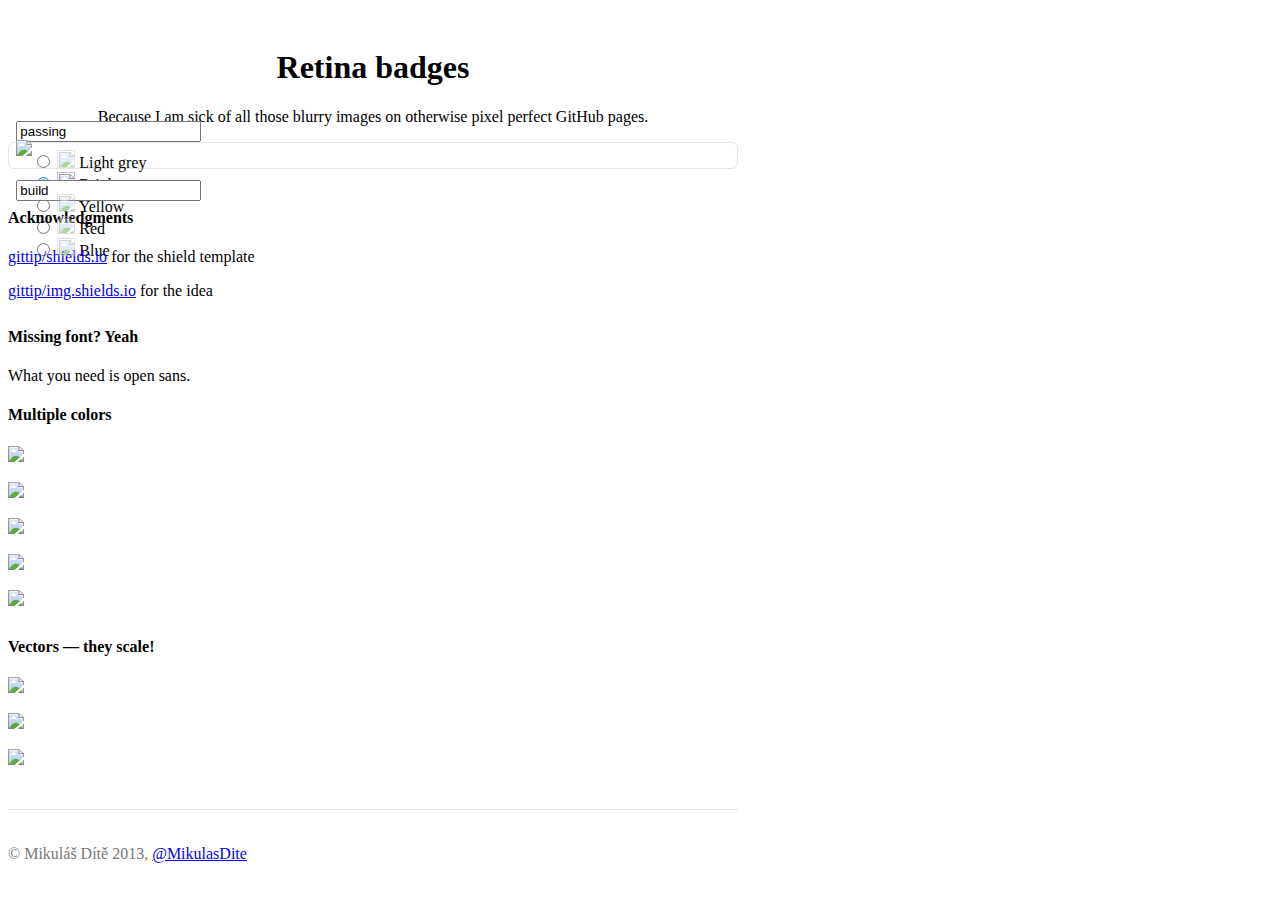
==== index.html @ b2fdc3a6 "improve demo, add contact, add GA" ====
<!DOCTYPE html>
<html lang="en">
  <head>
    <meta charset="utf-8">
    <meta http-equiv="X-UA-Compatible" content="IE=edge">
    <meta name="viewport" content="width=device-width, initial-scale=1.0">
    <meta name="description" content="">
    <meta name="author" content="">
    <link rel="shortcut icon" href="ico/favicon.png">

    <title>Retina Badges</title>

    <!-- Bootstrap core CSS -->
    <link href="css/bootstrap.css" rel="stylesheet">

    <!-- Custom styles for this template -->
    <link href="css/style.css" rel="stylesheet">

    <!-- Just for debugging purposes. Don't actually copy this line! -->
    <!--[if lt IE 9]><script src="js/ie8-responsive-file-warning.js"></script><![endif]-->

    <!-- HTML5 shim and Respond.js IE8 support of HTML5 elements and media queries -->
    <!--[if lt IE 9]>
      <script src="https://oss.maxcdn.com/libs/html5shiv/3.7.0/html5shiv.js"></script>
      <script src="https://oss.maxcdn.com/libs/respond.js/1.3.0/respond.min.js"></script>
    <![endif]-->
    <script>
      (function(i,s,o,g,r,a,m){i['GoogleAnalyticsObject']=r;i[r]=i[r]||function(){
      (i[r].q=i[r].q||[]).push(arguments)},i[r].l=1*new Date();a=s.createElement(o),
      m=s.getElementsByTagName(o)[0];a.async=1;a.src=g;m.parentNode.insertBefore(a,m)
      })(window,document,'script','//www.google-analytics.com/analytics.js','ga');

      ga('create', 'UA-46702793-1', 'badges.github.io');
      ga('send', 'pageview');
    </script>
  </head>

  <body>

    <div class="container">
      
      <div class="jumbotron">
        <h1>Retina badges</h1>
        <p class="lead">Because I am sick of all those blurry images on otherwise pixel&nbsp;perfect GitHub pages.</p>
      </div>
      
      <form class="form-inline border" role="form">
        <div class="colors">
          <div class="radio">
            <label>
              <input type="radio" name="color" value="lightgrey">
              <img src="https://khancdn.eu/badges.php?key=&value=&color=lightgrey" height="18" width="18">
              Light grey
            </label>
          </div>
          <div class="radio checked">
            <label>
              <input type="radio" name="color" value="brightgreen" checked>
              <img src="https://khancdn.eu/badges.php?key=&value=&color=brightgreen" height="18" width="18">
              Bright green
            </label>
          </div>
          <div class="radio">
            <label>
              <input type="radio" name="color" value="yellow">
              <img src="https://khancdn.eu/badges.php?key=&value=&color=yellow" height="18" width="18">
              Yellow
            </label>
          </div>
          <div class="radio">
            <label>
              <input type="radio" name="color" value="red">
              <img src="https://khancdn.eu/badges.php?key=&value=&color=red" height="18" width="18">
              Red
            </label>
          </div>
          <div class="radio">
            <label>
              <input type="radio" name="color" value="blue">
              <img src="https://khancdn.eu/badges.php?key=&value=&color=blue" height="18" width="18">
              Blue
            </label>
          </div>
        </div>
        <div class="form-group">
          <input type="text" class="form-control" id="key" value="build">
        </div>
        <div class="form-group">
          <input type="text" class="form-control" id="value" value="passing">
        </div>
        <img src="" height="24" id="demo">
      </form>

      <div class="row marketing">
        <div class="col-lg-6">
          <h4>Acknowledgments</h4>
          <p><a href="https://github.com/gittip/shields.io">gittip/shields.io</a> for the shield template</p>
          <p><a href="https://github.com/gittip/img.shields.io">gittip/img.shields.io</a> for the idea</p>

          <h4>Missing font? Yeah</h4>
          <p>What you need is open sans.</p>
        </div>
        <div class="col-lg-6">
          <h4>Multiple colors</h4>
          <p><img src="https://khancdn.eu/badges.php?key=color&value=grey&color=lightgrey" height="18"></p>
          <p><img src="https://khancdn.eu/badges.php?key=color&value=green&color=brightgreen" height="18"></p>
          <p><img src="https://khancdn.eu/badges.php?key=color&value=yellow&color=yellow" height="18"></p>
          <p><img src="https://khancdn.eu/badges.php?key=color&value=red&color=red" height="18"></p>
          <p><img src="https://khancdn.eu/badges.php?key=color&value=blue&color=blue" height="18"></p>

          <h4>Vectors &mdash; they scale!</h4>
          <p><img src="https://khancdn.eu/badges.php?key=increase&value=size&color=blue" height="18"></p>
          <p><img src="https://khancdn.eu/badges.php?key=increase&value=size&color=blue" height="24"></p>
          <p><img src="https://khancdn.eu/badges.php?key=increase&value=size&color=blue" height="32"></p>
        </div>
      </div>

      <div class="footer">
        <p>&copy; Mikuláš Dítě 2013, <a href="https://twitter.com/mikulasdite">@MikulasDite</a></p>
      </div>

    </div> <!-- /container -->


    <!-- Bootstrap core JavaScript
    ================================================== -->
    <!-- Placed at the end of the document so the pages load faster -->
    <script src="//ajax.googleapis.com/ajax/libs/jquery/1.10.2/jquery.min.js"></script>
    <script>
      (function() {
        var $key = $('#key');
        var $value = $('#value');
        var $demo = $('#demo');

        $(function() {
          $key.change(update).keyup(update);
          $value.change(update).keyup(update);
          $value.change(update).keyup(update);
          $('input[type=radio][name=color]').change(update).change(function() {
            $('.radio.checked').removeClass('checked');
            $(this).parent().parent().addClass('checked');
          });
          update();
        });

        function update()
        {
          var color = $('input[name=color]:checked').val();
          $demo.attr('src', 'https://khancdn.eu/badges.php?key='
            + encodeURIComponent($key.val())
            + '&value='
            + encodeURIComponent($value.val())
            + '&color='
            + encodeURIComponent(color)
          );
        }
      })();
    </script>
  </body>
</html>
---- css/style.css ----
/* Space out content a bit */
body {
  padding-top: 20px;
  padding-bottom: 20px;
}

/* Everything but the jumbotron gets side spacing for mobile first views */
.header,
.marketing,
.footer {
  padding-left: 15px;
  padding-right: 15px;
}

/* Custom page header */
.header {
  border-bottom: 1px solid #e5e5e5;
}
/* Make the masthead heading the same height as the navigation */
.header h3 {
  margin-top: 0;
  margin-bottom: 0;
  line-height: 40px;
  padding-bottom: 19px;
}

/* Custom page footer */
.footer {
  padding-top: 19px;
  color: #777;
  border-top: 1px solid #e5e5e5;
}

/* Customize container */
@media (min-width: 768px) {
  .container {
    max-width: 730px;
  }
}
.container-narrow > hr {
  margin: 30px 0;
}

/* Main marketing message and sign up button */
.jumbotron {
  text-align: center;
  border-bottom: 1px solid #e5e5e5;
}
.jumbotron .btn {
  font-size: 21px;
  padding: 14px 24px;
}

/* Supporting marketing content */
.marketing {
  margin: 40px 0;
}
.marketing p + h4 {
  margin-top: 28px;
}

/* Responsive: Portrait tablets and up */
@media screen and (min-width: 768px) {
  /* Remove the padding we set earlier */
  .header,
  .marketing,
  .footer {
    padding-left: 0;
    padding-right: 0;
  }
  /* Space out the masthead */
  .header {
    margin-bottom: 30px;
  }
  /* Remove the bottom border on the jumbotron for visual effect */
  .jumbotron {
    border-bottom: 0;
  }
}
.radio img {
  opacity: .5;
}
.radio:hover img,.radio.checked img {
  opacity: 1;
}
.colors {
  display: inline-block;
  padding: 0 1em;
  margin: 0;
  /*position: relative;
  top: 38px;*/
}
.form-inline .radio {
  display: block;
}
.border {
  border: 1px solid #e5e5e5;
  border-radius: 6px;
  padding: 1ex;
}
form .form-group {
  margin-top: -80px;
  margin-right: 1em;
}
#demo {
  margin-top: -80px;
}
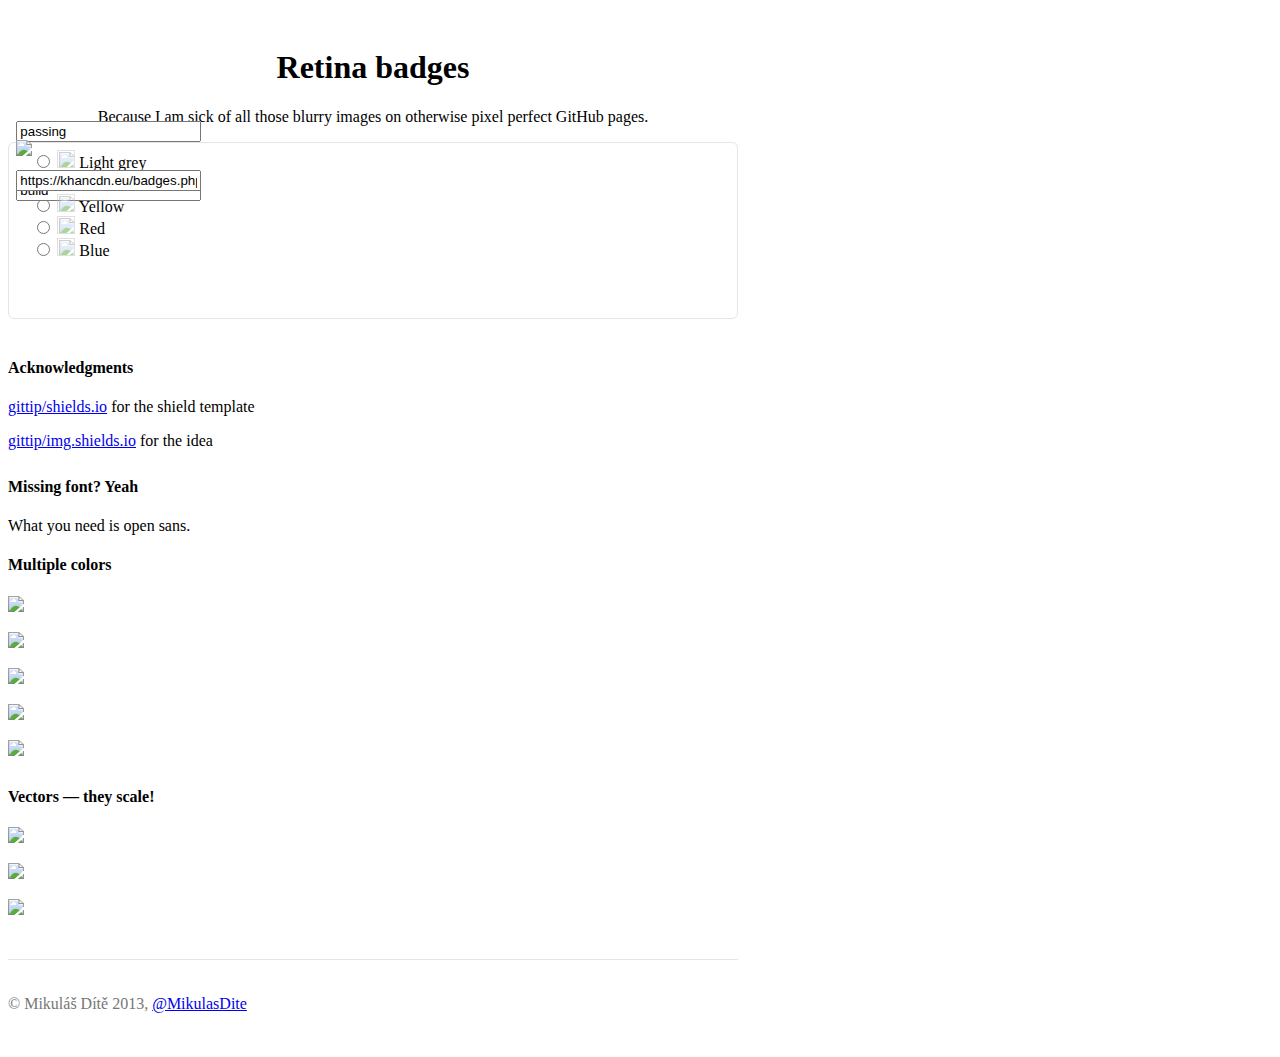
==== commit 33db05b5: "show badge url" ====
--- a/index.html
+++ b/index.html
@@ -90,6 +90,10 @@
           <input type="text" class="form-control" id="value" value="passing">
         </div>
         <img src="" height="24" id="demo">
+
+        <div class="form-group" id="url">
+          <input type="text" class="form-control" value="" readonly>
+        </div>
       </form>
 
       <div class="row marketing">
@@ -154,6 +158,7 @@
             + '&color='
             + encodeURIComponent(color)
           );
+          $('#url input').val($demo.attr('src'));
         }
       })();
     </script>
--- a/css/style.css
+++ b/css/style.css
@@ -97,6 +97,7 @@
   border: 1px solid #e5e5e5;
   border-radius: 6px;
   padding: 1ex;
+  height: 160px;
 }
 form .form-group {
   margin-top: -80px;
@@ -105,3 +106,8 @@
 #demo {
   margin-top: -80px;
 }
+#url {
+  display: block;
+  margin-top: 10px;
+  width: 100%;
+}
